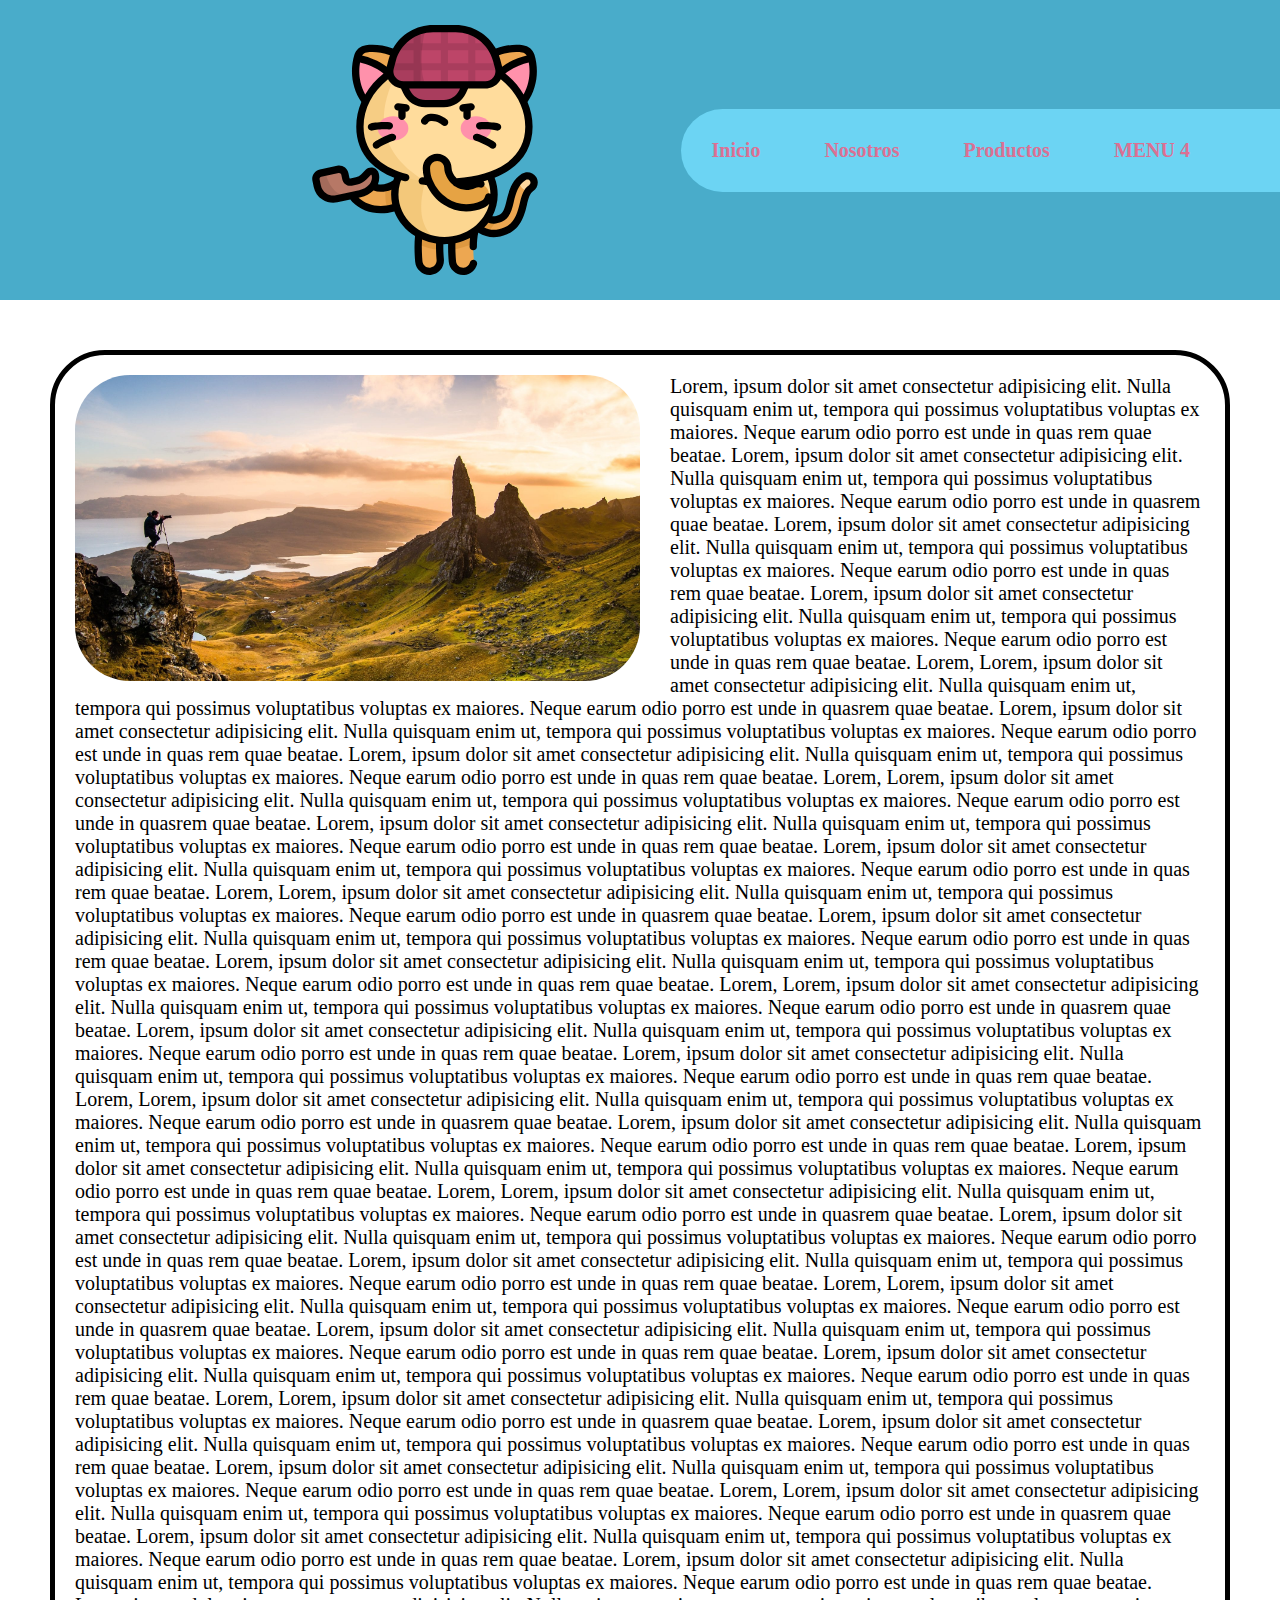
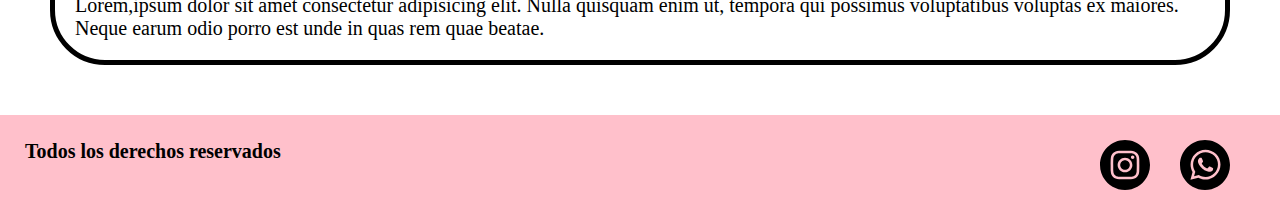
==== nosotros.html @ 0de6458e "ultimos cambios por hoy" ====
<!DOCTYPE html>
<html lang="en">
<head>
    <meta charset="UTF-8">
    <meta http-equiv="X-UA-Compatible" content="IE=edge">
    <meta name="viewport" content="width=device-width, initial-scale=1.0">
    <link rel="stylesheet" href="/css/style.css">
    <title>Nosotros</title>
</head>
<body>
    
<header>
    <img class="logo" src="[data-uri]" />
    <ul>
        <li><a href="index.html">Inicio</a></li>
        <li><a href="nosotros.html">Nosotros</a></li>
        <li><a href="productos.html">Productos</a></li>
        <li><a href="#">MENU 4</a></li>
    </ul>

</header>
<div class="menuBurger">
    <img class="menuBurger__img" src="[data-uri]" />
</div>


<div class="contNosotros">
    <img src="img/fotografo-paisajes.jpg" alt="">
    <p class="contNosotros__text" > Lorem, ipsum dolor sit amet consectetur adipisicing elit. Nulla quisquam enim ut, tempora qui possimus voluptatibus voluptas ex maiores. Neque earum odio porro est unde in quas rem quae beatae.
        Lorem, ipsum dolor sit amet consectetur adipisicing elit. Nulla quisquam enim ut, tempora qui possimus voluptatibus voluptas ex maiores. Neque earum odio porro est unde in quasrem quae beatae.
        Lorem, ipsum dolor sit amet consectetur adipisicing elit. Nulla quisquam enim ut, tempora qui possimus voluptatibus voluptas ex maiores. Neque earum odio porro est unde in quas rem quae beatae.
        Lorem, ipsum dolor sit amet consectetur adipisicing elit. Nulla quisquam enim ut, tempora qui possimus voluptatibus voluptas ex maiores. Neque earum odio porro est unde in quas rem quae beatae.
        Lorem, 
        Lorem, ipsum dolor sit amet consectetur adipisicing elit. Nulla quisquam enim ut, tempora qui possimus voluptatibus voluptas ex maiores. Neque earum odio porro est unde in quasrem quae beatae.
        Lorem, ipsum dolor sit amet consectetur adipisicing elit. Nulla quisquam enim ut, tempora qui possimus voluptatibus voluptas ex maiores. Neque earum odio porro est unde in quas rem quae beatae.
        Lorem, ipsum dolor sit amet consectetur adipisicing elit. Nulla quisquam enim ut, tempora qui possimus voluptatibus voluptas ex maiores. Neque earum odio porro est unde in quas rem quae beatae.
        Lorem,
        Lorem, ipsum dolor sit amet consectetur adipisicing elit. Nulla quisquam enim ut, tempora qui possimus voluptatibus voluptas ex maiores. Neque earum odio porro est unde in quasrem quae beatae.
        Lorem, ipsum dolor sit amet consectetur adipisicing elit. Nulla quisquam enim ut, tempora qui possimus voluptatibus voluptas ex maiores. Neque earum odio porro est unde in quas rem quae beatae.
        Lorem, ipsum dolor sit amet consectetur adipisicing elit. Nulla quisquam enim ut, tempora qui possimus voluptatibus voluptas ex maiores. Neque earum odio porro est unde in quas rem quae beatae.
        Lorem,
        Lorem, ipsum dolor sit amet consectetur adipisicing elit. Nulla quisquam enim ut, tempora qui possimus voluptatibus voluptas ex maiores. Neque earum odio porro est unde in quasrem quae beatae.
        Lorem, ipsum dolor sit amet consectetur adipisicing elit. Nulla quisquam enim ut, tempora qui possimus voluptatibus voluptas ex maiores. Neque earum odio porro est unde in quas rem quae beatae.
        Lorem, ipsum dolor sit amet consectetur adipisicing elit. Nulla quisquam enim ut, tempora qui possimus voluptatibus voluptas ex maiores. Neque earum odio porro est unde in quas rem quae beatae.
        Lorem,
        Lorem, ipsum dolor sit amet consectetur adipisicing elit. Nulla quisquam enim ut, tempora qui possimus voluptatibus voluptas ex maiores. Neque earum odio porro est unde in quasrem quae beatae.
        Lorem, ipsum dolor sit amet consectetur adipisicing elit. Nulla quisquam enim ut, tempora qui possimus voluptatibus voluptas ex maiores. Neque earum odio porro est unde in quas rem quae beatae.
        Lorem, ipsum dolor sit amet consectetur adipisicing elit. Nulla quisquam enim ut, tempora qui possimus voluptatibus voluptas ex maiores. Neque earum odio porro est unde in quas rem quae beatae.
        Lorem,
        Lorem, ipsum dolor sit amet consectetur adipisicing elit. Nulla quisquam enim ut, tempora qui possimus voluptatibus voluptas ex maiores. Neque earum odio porro est unde in quasrem quae beatae.
        Lorem, ipsum dolor sit amet consectetur adipisicing elit. Nulla quisquam enim ut, tempora qui possimus voluptatibus voluptas ex maiores. Neque earum odio porro est unde in quas rem quae beatae.
        Lorem, ipsum dolor sit amet consectetur adipisicing elit. Nulla quisquam enim ut, tempora qui possimus voluptatibus voluptas ex maiores. Neque earum odio porro est unde in quas rem quae beatae.
        Lorem,
        Lorem, ipsum dolor sit amet consectetur adipisicing elit. Nulla quisquam enim ut, tempora qui possimus voluptatibus voluptas ex maiores. Neque earum odio porro est unde in quasrem quae beatae.
        Lorem, ipsum dolor sit amet consectetur adipisicing elit. Nulla quisquam enim ut, tempora qui possimus voluptatibus voluptas ex maiores. Neque earum odio porro est unde in quas rem quae beatae.
        Lorem, ipsum dolor sit amet consectetur adipisicing elit. Nulla quisquam enim ut, tempora qui possimus voluptatibus voluptas ex maiores. Neque earum odio porro est unde in quas rem quae beatae.
        Lorem,
        Lorem, ipsum dolor sit amet consectetur adipisicing elit. Nulla quisquam enim ut, tempora qui possimus voluptatibus voluptas ex maiores. Neque earum odio porro est unde in quasrem quae beatae.
        Lorem, ipsum dolor sit amet consectetur adipisicing elit. Nulla quisquam enim ut, tempora qui possimus voluptatibus voluptas ex maiores. Neque earum odio porro est unde in quas rem quae beatae.
        Lorem, ipsum dolor sit amet consectetur adipisicing elit. Nulla quisquam enim ut, tempora qui possimus voluptatibus voluptas ex maiores. Neque earum odio porro est unde in quas rem quae beatae.
        Lorem,
        Lorem, ipsum dolor sit amet consectetur adipisicing elit. Nulla quisquam enim ut, tempora qui possimus voluptatibus voluptas ex maiores. Neque earum odio porro est unde in quasrem quae beatae.
        Lorem, ipsum dolor sit amet consectetur adipisicing elit. Nulla quisquam enim ut, tempora qui possimus voluptatibus voluptas ex maiores. Neque earum odio porro est unde in quas rem quae beatae.
        Lorem, ipsum dolor sit amet consectetur adipisicing elit. Nulla quisquam enim ut, tempora qui possimus voluptatibus voluptas ex maiores. Neque earum odio porro est unde in quas rem quae beatae.
        Lorem,
        Lorem, ipsum dolor sit amet consectetur adipisicing elit. Nulla quisquam enim ut, tempora qui possimus voluptatibus voluptas ex maiores. Neque earum odio porro est unde in quasrem quae beatae.
        Lorem, ipsum dolor sit amet consectetur adipisicing elit. Nulla quisquam enim ut, tempora qui possimus voluptatibus voluptas ex maiores. Neque earum odio porro est unde in quas rem quae beatae.
        Lorem, ipsum dolor sit amet consectetur adipisicing elit. Nulla quisquam enim ut, tempora qui possimus voluptatibus voluptas ex maiores. Neque earum odio porro est unde in quas rem quae beatae.
        Lorem,ipsum dolor sit amet consectetur adipisicing elit. Nulla quisquam enim ut, tempora qui possimus voluptatibus voluptas ex maiores. Neque earum odio porro est unde in quas rem quae beatae.                   
        </p>
</div>










<footer class="foot">
    <div class="foot__contenido">
        <p>Todos los derechos reservados</p>
        <div class="foot__img">
           <a href="https://www.instagram.com/wondersweets.cl/?hl=es-la" target="_blank"><img class="instagram" src="[data-uri]" /></a>
            <a href="https://api.whatsapp.com/message/ILTKIB66FVELN1" target="_blank"><img class="whatsapp" src="[data-uri]" /></a>
        </div>
    </div>
</footer>


</body>
</html>
---- css/style.css ----
* {
  margin: 0;
  padding: 0;
}
/*----------------------------------------------------*/
/*                                                    */
/*                PAGINA PRINCIPAL                    */
/*                                                    */
/*----------------------------------------------------*/

/*--------------HEADER--------------*/
header {
  height: 300px;
  background-color: rgb(73, 172, 202);
  display: flex;
  flex-direction: row;
  justify-content: space-between;
  align-items: center;
}

.menuBurger {
  display: none;
}

.logo {
  height: 250px;
  width: 250px;
  margin-left: 300px;
}

ul {
  background-color: rgb(108, 212, 243);
  padding: 30px;
  border-top-left-radius: 50px;
  border-bottom-left-radius: 50px;
  text-align: center;
}

li {
  font-size: 20px;
  font-weight: bolder;
  text-decoration: none;
  display: inline;
  margin-right: 60px;
}

a {
  text-decoration: none;
  color: palevioletred;
}

/*--------------BANNER--------------*/
.banner {
  margin: 30px 0;
  display: flex;
  align-items: center;
  justify-content: center;
}

.banner__contenido {
  width: 80%;
  height: 77vh;
  background-color: pink;
  text-align: center;
}

.img_contenidor {
  margin-top: 30px;
  width: 80%;
}

/*--------------CONTENIDO EXTRA--------------*/
.otrainfo {
  display: flex;
  justify-content: space-evenly;
}

.info1 {
  width: 30%;
  border: 1px solid black;
  text-align: center;
}
.info1__img {
  margin-top: 25px;
  width: 200px;
  height: 200px;
  border-radius: 250px;
  border: 10px solid rgb(108, 212, 243);
}
.info1__text {
  margin: 25px 40px 20px 40px;
  text-align: center;
  font-size: 20px;
}

.info2 {
  width: 30%;
  border: 1px solid black;
  text-align: center;
}
.info2__img {
  margin-top: 25px;
  width: 200px;
  height: 200px;
  border-radius: 250px;
  border: 10px solid pink;
}
.info2__text {
  margin: 25px 40px 20px 40px;
  text-align: center;
  font-size: 20px;
}

.info3 {
  width: 30%;
  border: 1px solid black;
  text-align: center;
}
.info3__img {
  margin-top: 25px;
  width: 200px;
  height: 200px;
  border-radius: 250px;
  border: 10px solid rgb(108, 212, 243);
}
.info3__text {
  margin: 25px 40px 20px 40px;
  text-align: center;
  font-size: 20px;
}

/*--------------FOOTER--------------*/

.foot__contenido {
  background-color: pink;
  font-size: 20px;
  font-weight: bolder;
  display: flex;
  justify-content: space-between;
  padding: 25px 25px 0 25px;
}

.whatsapp,
.instagram {
  height: 50px;
  width: 50px;
  margin: 0 25px 15px 0;
}

/*----------------------------------------------------*/
/*                                                    */
/*                PAGINA NOSOTROS                     */
/*                                                    */
/*----------------------------------------------------*/
.contNosotros {
  margin: 50px;
  font-size: 20px;
  border: 5px solid black;
  padding: 20px;
  border-radius: 55px;
}

.contNosotros img {
  width: 50%;
  border-radius: 55px;
  float: left;
  margin: 0 30px 15px 0;
}
/*----------------------------------------------------*/
/*                                                    */
/*                   MEDIA QUERY                      */
/*                                                    */
/*----------------------------------------------------*/

@media only screen and (max-width: 1000px) {
  /*----------------------------------------------------*/
  /*                   PAGINA PRINCIPAL                 */
  /*----------------------------------------------------*/

  /*--------------HEADER--------------*/
  header {
    height: 150px;
    display: flex;
    justify-content: center;
  }

  .logo {
    width: 100px;
    height: 100px;
    margin: 0 50px;
  }

  ul {
    display: none;
  }

  .menuBurger {
    display: flex;
    justify-content: flex-end;
    background-color: pink;
    width: 100%;
    height: 50px;
  }

  .menuBurger img {
    margin: 10px 15px;
  }

  /*--------------BANNER--------------*/
  .banner {
    margin-top: 20px;
    height: 25vh;
  }

  .banner__contenido {
    width: 90%;
    height: 100%;
  }

  .img_contenidor {
    margin-top: 10px;
    width: 90%;
    height: 90%;
    object-fit: cover;
  }

  /*--------------CONTENIDO EXTRA--------------*/
  .otrainfo {
    flex-direction: column;
    justify-content: center;
    align-items: center;
  }

  .info1 {
    width: 90%;
    margin-top: 30px;
    height: 500px;
    overflow: scroll;
  }
  .info1__img {
    width: 120px;
    height: 120px;
  }
  .info1__text {
    font-size: 25px;
  }

  .info2 {
    width: 90%;
    margin-top: 30px;
    height: 500px;
    overflow: scroll;
  }
  .info2__img {
    width: 120px;
    height: 120px;
  }
  .info2__text {
    font-size: 25px;
  }

  .info3 {
    width: 90%;
    margin-top: 30px;
    height: 500px;
    overflow: scroll;
  }
  .info3__img {
    width: 120px;
    height: 120px;
  }
  .info3__text {
    font-size: 25px;
  }

  /*--------------FOOTER--------------*/
  .foot__contenido {
    flex-direction: column;
    align-items: center;
  }

  .foot__img {
    margin: 10px 0;
    display: flex;
    justify-content: center;
  }
  .whatsapp,
  .instagram {
    margin-right: 15px;
  }
  /*----------------------------------------------------*/
  /*                   PAGINA NOSOTROS                  */
  /*----------------------------------------------------*/
  .contNosotros {
    margin: 10px;
    display: flex;
    flex-direction: column;
    align-items: center;
    padding: 0;
    border-radius: 30px;
    height: 600px;
    overflow: scroll;
  }

  .contNosotros img {
    width: 90%;
    margin: 15px 0;
    border-radius: 30px;
  }

  .contNosotros p {
    margin: 0 10px;
  }
}

@media only screen and (min-width: 600px) and (max-width: 1000px) {
  /*--------------BANNER--------------*/
  .banner {
    margin-top: 20px;
    height: 25vh;
  }

  .banner__contenido {
    width: 90%;
    height: 100%;
  }

  .img_contenidor {
    margin-top: 10px;
    width: 90%;
    height: 90%;
    object-fit: cover;
  }

  /*--------------CONTENIDO EXTRA--------------*/
  .info1__img {
    width: 200px;
    height: 200px;
  }
  .info2__img {
    width: 200px;
    height: 200px;
  }
  .info3__img {
    width: 200px;
    height: 200px;
  }

  .contNosotros {
    height: 800px;
    overflow: scroll;
    margin-bottom: 380px;
  }
}
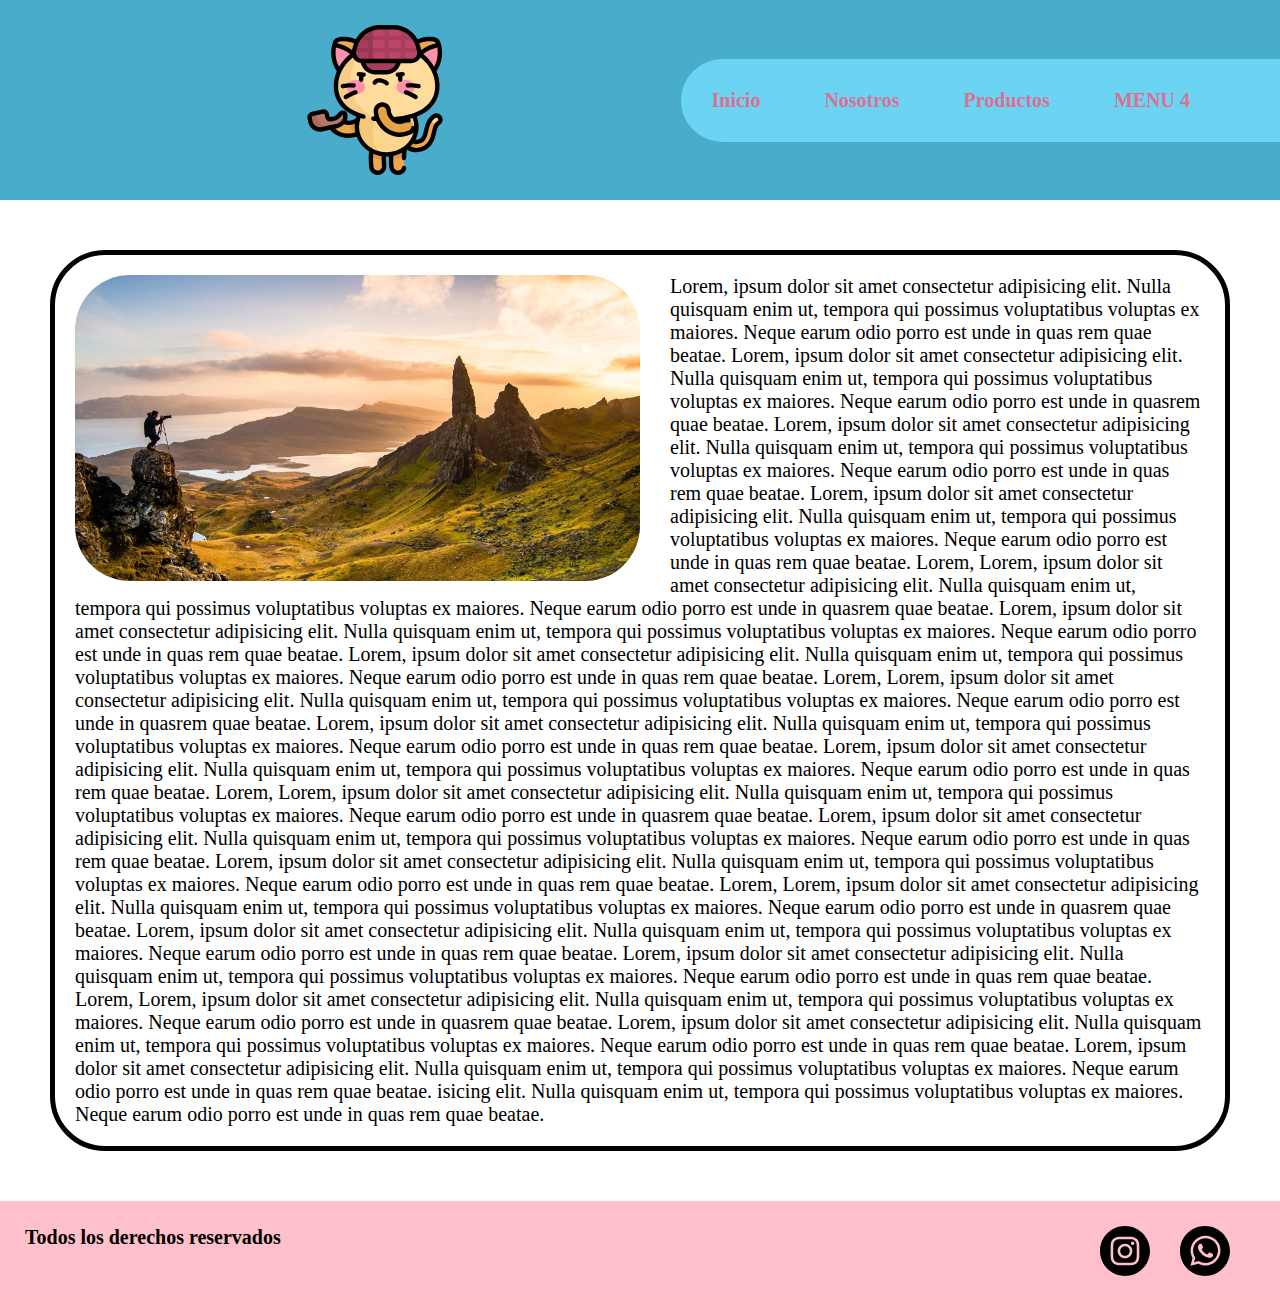
==== commit 873420e8: "..." ====
--- a/nosotros.html
+++ b/nosotros.html
@@ -4,10 +4,10 @@
     <meta charset="UTF-8">
     <meta http-equiv="X-UA-Compatible" content="IE=edge">
     <meta name="viewport" content="width=device-width, initial-scale=1.0">
-    <link rel="stylesheet" href="/css/style.css">
+    <link rel="stylesheet" href="css/style.css">
     <title>Nosotros</title>
 </head>
-<body>
+<body class="US">
     
 <header>
     <img class="logo" src="[data-uri]" />
@@ -24,59 +24,37 @@
 </div>
 
 
-<div class="contNosotros">
-    <img src="img/fotografo-paisajes.jpg" alt="">
-    <p class="contNosotros__text" > Lorem, ipsum dolor sit amet consectetur adipisicing elit. Nulla quisquam enim ut, tempora qui possimus voluptatibus voluptas ex maiores. Neque earum odio porro est unde in quas rem quae beatae.
-        Lorem, ipsum dolor sit amet consectetur adipisicing elit. Nulla quisquam enim ut, tempora qui possimus voluptatibus voluptas ex maiores. Neque earum odio porro est unde in quasrem quae beatae.
-        Lorem, ipsum dolor sit amet consectetur adipisicing elit. Nulla quisquam enim ut, tempora qui possimus voluptatibus voluptas ex maiores. Neque earum odio porro est unde in quas rem quae beatae.
-        Lorem, ipsum dolor sit amet consectetur adipisicing elit. Nulla quisquam enim ut, tempora qui possimus voluptatibus voluptas ex maiores. Neque earum odio porro est unde in quas rem quae beatae.
-        Lorem, 
-        Lorem, ipsum dolor sit amet consectetur adipisicing elit. Nulla quisquam enim ut, tempora qui possimus voluptatibus voluptas ex maiores. Neque earum odio porro est unde in quasrem quae beatae.
-        Lorem, ipsum dolor sit amet consectetur adipisicing elit. Nulla quisquam enim ut, tempora qui possimus voluptatibus voluptas ex maiores. Neque earum odio porro est unde in quas rem quae beatae.
-        Lorem, ipsum dolor sit amet consectetur adipisicing elit. Nulla quisquam enim ut, tempora qui possimus voluptatibus voluptas ex maiores. Neque earum odio porro est unde in quas rem quae beatae.
-        Lorem,
-        Lorem, ipsum dolor sit amet consectetur adipisicing elit. Nulla quisquam enim ut, tempora qui possimus voluptatibus voluptas ex maiores. Neque earum odio porro est unde in quasrem quae beatae.
-        Lorem, ipsum dolor sit amet consectetur adipisicing elit. Nulla quisquam enim ut, tempora qui possimus voluptatibus voluptas ex maiores. Neque earum odio porro est unde in quas rem quae beatae.
-        Lorem, ipsum dolor sit amet consectetur adipisicing elit. Nulla quisquam enim ut, tempora qui possimus voluptatibus voluptas ex maiores. Neque earum odio porro est unde in quas rem quae beatae.
-        Lorem,
-        Lorem, ipsum dolor sit amet consectetur adipisicing elit. Nulla quisquam enim ut, tempora qui possimus voluptatibus voluptas ex maiores. Neque earum odio porro est unde in quasrem quae beatae.
-        Lorem, ipsum dolor sit amet consectetur adipisicing elit. Nulla quisquam enim ut, tempora qui possimus voluptatibus voluptas ex maiores. Neque earum odio porro est unde in quas rem quae beatae.
-        Lorem, ipsum dolor sit amet consectetur adipisicing elit. Nulla quisquam enim ut, tempora qui possimus voluptatibus voluptas ex maiores. Neque earum odio porro est unde in quas rem quae beatae.
-        Lorem,
-        Lorem, ipsum dolor sit amet consectetur adipisicing elit. Nulla quisquam enim ut, tempora qui possimus voluptatibus voluptas ex maiores. Neque earum odio porro est unde in quasrem quae beatae.
-        Lorem, ipsum dolor sit amet consectetur adipisicing elit. Nulla quisquam enim ut, tempora qui possimus voluptatibus voluptas ex maiores. Neque earum odio porro est unde in quas rem quae beatae.
-        Lorem, ipsum dolor sit amet consectetur adipisicing elit. Nulla quisquam enim ut, tempora qui possimus voluptatibus voluptas ex maiores. Neque earum odio porro est unde in quas rem quae beatae.
-        Lorem,
-        Lorem, ipsum dolor sit amet consectetur adipisicing elit. Nulla quisquam enim ut, tempora qui possimus voluptatibus voluptas ex maiores. Neque earum odio porro est unde in quasrem quae beatae.
-        Lorem, ipsum dolor sit amet consectetur adipisicing elit. Nulla quisquam enim ut, tempora qui possimus voluptatibus voluptas ex maiores. Neque earum odio porro est unde in quas rem quae beatae.
-        Lorem, ipsum dolor sit amet consectetur adipisicing elit. Nulla quisquam enim ut, tempora qui possimus voluptatibus voluptas ex maiores. Neque earum odio porro est unde in quas rem quae beatae.
-        Lorem,
-        Lorem, ipsum dolor sit amet consectetur adipisicing elit. Nulla quisquam enim ut, tempora qui possimus voluptatibus voluptas ex maiores. Neque earum odio porro est unde in quasrem quae beatae.
-        Lorem, ipsum dolor sit amet consectetur adipisicing elit. Nulla quisquam enim ut, tempora qui possimus voluptatibus voluptas ex maiores. Neque earum odio porro est unde in quas rem quae beatae.
-        Lorem, ipsum dolor sit amet consectetur adipisicing elit. Nulla quisquam enim ut, tempora qui possimus voluptatibus voluptas ex maiores. Neque earum odio porro est unde in quas rem quae beatae.
-        Lorem,
-        Lorem, ipsum dolor sit amet consectetur adipisicing elit. Nulla quisquam enim ut, tempora qui possimus voluptatibus voluptas ex maiores. Neque earum odio porro est unde in quasrem quae beatae.
-        Lorem, ipsum dolor sit amet consectetur adipisicing elit. Nulla quisquam enim ut, tempora qui possimus voluptatibus voluptas ex maiores. Neque earum odio porro est unde in quas rem quae beatae.
-        Lorem, ipsum dolor sit amet consectetur adipisicing elit. Nulla quisquam enim ut, tempora qui possimus voluptatibus voluptas ex maiores. Neque earum odio porro est unde in quas rem quae beatae.
-        Lorem,
-        Lorem, ipsum dolor sit amet consectetur adipisicing elit. Nulla quisquam enim ut, tempora qui possimus voluptatibus voluptas ex maiores. Neque earum odio porro est unde in quasrem quae beatae.
-        Lorem, ipsum dolor sit amet consectetur adipisicing elit. Nulla quisquam enim ut, tempora qui possimus voluptatibus voluptas ex maiores. Neque earum odio porro est unde in quas rem quae beatae.
-        Lorem, ipsum dolor sit amet consectetur adipisicing elit. Nulla quisquam enim ut, tempora qui possimus voluptatibus voluptas ex maiores. Neque earum odio porro est unde in quas rem quae beatae.
-        Lorem,
-        Lorem, ipsum dolor sit amet consectetur adipisicing elit. Nulla quisquam enim ut, tempora qui possimus voluptatibus voluptas ex maiores. Neque earum odio porro est unde in quasrem quae beatae.
-        Lorem, ipsum dolor sit amet consectetur adipisicing elit. Nulla quisquam enim ut, tempora qui possimus voluptatibus voluptas ex maiores. Neque earum odio porro est unde in quas rem quae beatae.
-        Lorem, ipsum dolor sit amet consectetur adipisicing elit. Nulla quisquam enim ut, tempora qui possimus voluptatibus voluptas ex maiores. Neque earum odio porro est unde in quas rem quae beatae.
-        Lorem,ipsum dolor sit amet consectetur adipisicing elit. Nulla quisquam enim ut, tempora qui possimus voluptatibus voluptas ex maiores. Neque earum odio porro est unde in quas rem quae beatae.                   
-        </p>
+<div class="contaconta">
+    <div class="contNosotros">
+        <img src="img/fotografo-paisajes.jpg" alt="">
+        <p class="contNosotros__text" > Lorem, ipsum dolor sit amet consectetur adipisicing elit. Nulla quisquam enim ut, tempora qui possimus voluptatibus voluptas ex maiores. Neque earum odio porro est unde in quas rem quae beatae.
+            Lorem, ipsum dolor sit amet consectetur adipisicing elit. Nulla quisquam enim ut, tempora qui possimus voluptatibus voluptas ex maiores. Neque earum odio porro est unde in quasrem quae beatae.
+            Lorem, ipsum dolor sit amet consectetur adipisicing elit. Nulla quisquam enim ut, tempora qui possimus voluptatibus voluptas ex maiores. Neque earum odio porro est unde in quas rem quae beatae.
+            Lorem, ipsum dolor sit amet consectetur adipisicing elit. Nulla quisquam enim ut, tempora qui possimus voluptatibus voluptas ex maiores. Neque earum odio porro est unde in quas rem quae beatae.
+            Lorem,
+            Lorem, ipsum dolor sit amet consectetur adipisicing elit. Nulla quisquam enim ut, tempora qui possimus voluptatibus voluptas ex maiores. Neque earum odio porro est unde in quasrem quae beatae.
+            Lorem, ipsum dolor sit amet consectetur adipisicing elit. Nulla quisquam enim ut, tempora qui possimus voluptatibus voluptas ex maiores. Neque earum odio porro est unde in quas rem quae beatae.
+            Lorem, ipsum dolor sit amet consectetur adipisicing elit. Nulla quisquam enim ut, tempora qui possimus voluptatibus voluptas ex maiores. Neque earum odio porro est unde in quas rem quae beatae.
+            Lorem,
+            Lorem, ipsum dolor sit amet consectetur adipisicing elit. Nulla quisquam enim ut, tempora qui possimus voluptatibus voluptas ex maiores. Neque earum odio porro est unde in quasrem quae beatae.
+            Lorem, ipsum dolor sit amet consectetur adipisicing elit. Nulla quisquam enim ut, tempora qui possimus voluptatibus voluptas ex maiores. Neque earum odio porro est unde in quas rem quae beatae.
+            Lorem, ipsum dolor sit amet consectetur adipisicing elit. Nulla quisquam enim ut, tempora qui possimus voluptatibus voluptas ex maiores. Neque earum odio porro est unde in quas rem quae beatae.
+            Lorem,
+            Lorem, ipsum dolor sit amet consectetur adipisicing elit. Nulla quisquam enim ut, tempora qui possimus voluptatibus voluptas ex maiores. Neque earum odio porro est unde in quasrem quae beatae.
+            Lorem, ipsum dolor sit amet consectetur adipisicing elit. Nulla quisquam enim ut, tempora qui possimus voluptatibus voluptas ex maiores. Neque earum odio porro est unde in quas rem quae beatae.
+            Lorem, ipsum dolor sit amet consectetur adipisicing elit. Nulla quisquam enim ut, tempora qui possimus voluptatibus voluptas ex maiores. Neque earum odio porro est unde in quas rem quae beatae.
+            Lorem,
+            Lorem, ipsum dolor sit amet consectetur adipisicing elit. Nulla quisquam enim ut, tempora qui possimus voluptatibus voluptas ex maiores. Neque earum odio porro est unde in quasrem quae beatae.
+            Lorem, ipsum dolor sit amet consectetur adipisicing elit. Nulla quisquam enim ut, tempora qui possimus voluptatibus voluptas ex maiores. Neque earum odio porro est unde in quas rem quae beatae.
+            Lorem, ipsum dolor sit amet consectetur adipisicing elit. Nulla quisquam enim ut, tempora qui possimus voluptatibus voluptas ex maiores. Neque earum odio porro est unde in quas rem quae beatae.
+            Lorem,
+            Lorem, ipsum dolor sit amet consectetur adipisicing elit. Nulla quisquam enim ut, tempora qui possimus voluptatibus voluptas ex maiores. Neque earum odio porro est unde in quasrem quae beatae.
+            Lorem, ipsum dolor sit amet consectetur adipisicing elit. Nulla quisquam enim ut, tempora qui possimus voluptatibus voluptas ex maiores. Neque earum odio porro est unde in quas rem quae beatae.
+            Lorem, ipsum dolor sit amet consectetur adipisicing elit. Nulla quisquam enim ut, tempora qui possimus voluptatibus voluptas ex maiores. Neque earum odio porro est unde in quas rem quae beatae.
+          isicing elit. Nulla quisquam enim ut, tempora qui possimus voluptatibus voluptas ex maiores. Neque earum odio porro est unde in quas rem quae beatae.
+            </p>
+    </div>
 </div>
-
-
-
-
-
-
-
-
 
 
 <footer class="foot">
--- a/css/style.css
+++ b/css/style.css
@@ -10,7 +10,7 @@
 
 /*--------------HEADER--------------*/
 header {
-  height: 300px;
+  height: 200px;
   background-color: rgb(73, 172, 202);
   display: flex;
   flex-direction: row;
@@ -23,8 +23,8 @@
 }
 
 .logo {
-  height: 250px;
-  width: 250px;
+  height: 150px;
+  width: 150px;
   margin-left: 300px;
 }
 
@@ -166,9 +166,91 @@
   float: left;
   margin: 0 30px 15px 0;
 }
-/*----------------------------------------------------*/
-/*                                                    */
-/*                   MEDIA QUERY                      */
+
+/*----------------------------------------------------*/
+/*                                                    */
+/*                PAGINA PRODUCTOS                    */
+/*                                                    */
+/*----------------------------------------------------*/
+.contenedor {
+  display: flex;
+  justify-content: space-evenly;
+}
+
+.contenedor2 {
+  display: flex;
+  justify-content: center;
+}
+
+.cat {
+  margin: 100px 50px 0 50px;
+  width: 200px;
+  height: 200px;
+}
+
+.conte__produ2 {
+  width: 16%;
+  height: 400px;
+  border: 2px solid black;
+  margin: 20px;
+  border-radius: 20px;
+  padding: 10px 10px 0 10px;
+  text-align: center;
+  background-color: thistle;
+}
+
+.conte2_img {
+  width: 100px;
+  height: 100px;
+  border: 6px solid white;
+  border-radius: 50px;
+  margin-left: 10px;
+}
+
+.partup {
+  display: flex;
+  justify-content: space-evenly;
+}
+
+select {
+  border-radius: 10px;
+  background-color: turquoise;
+  height: 25px;
+  width: 85px;
+  margin-top: 5px;
+}
+fieldset {
+  border: none;
+}
+.cuadro1,
+.cuadro2,
+.cuadro3 {
+  width: 100px;
+  height: 80px;
+}
+
+.card2,
+.ingredientes2 {
+  border: none;
+  background-color: lightseagreen;
+  width: 110px;
+  height: 50px;
+  color: white;
+  font-size: 20px;
+  font-weight: bolder;
+  box-shadow: 5px 5px rgba(128, 128, 128, 0.411);
+}
+
+.card2:hover {
+  background-color: rgb(170, 149, 170);
+}
+.ingredientes2:hover {
+  background-color: rgb(170, 149, 170);
+}
+
+/*----------------------------------------------------*/
+/*                                                    */
+/*              MEDIA QUERY PRINCIPAL                 */
 /*                                                    */
 /*----------------------------------------------------*/
 
@@ -188,10 +270,6 @@
     width: 100px;
     height: 100px;
     margin: 0 50px;
-  }
-
-  ul {
-    display: none;
   }
 
   .menuBurger {
@@ -288,33 +366,67 @@
   .instagram {
     margin-right: 15px;
   }
-  /*----------------------------------------------------*/
-  /*                   PAGINA NOSOTROS                  */
-  /*----------------------------------------------------*/
+
+  /*-----------------PAGINA NOSOTROS---------------------*/
+
   .contNosotros {
-    margin: 10px;
-    display: flex;
+    height: 800px;
+    overflow: scroll;
+    margin-bottom: 380px;
+  }
+  .contNosotros img {
+    width: 100%;
+    border-radius: 30px;
+    float: left;
+    margin: 0 30px 15px 0;
+  }
+
+  .contNosotros__text {
+    height: 600px;
+  }
+
+  /*-----------------PAGINA PRODUCTOS---------------------*/
+  .contenedor {
     flex-direction: column;
-    align-items: center;
-    padding: 0;
-    border-radius: 30px;
-    height: 600px;
-    overflow: scroll;
-  }
-
-  .contNosotros img {
-    width: 90%;
-    margin: 15px 0;
-    border-radius: 30px;
-  }
-
-  .contNosotros p {
-    margin: 0 10px;
-  }
-}
-
+  }
+
+  .conte__produ2 {
+    width: 80%;
+    height: 400px;
+  }
+  .card2,
+  .ingredientes2 {
+    width: 90px;
+    height: 40px;
+    font-size: 15px;
+    border-radius: 10px;
+  }
+  .contenedor2 {
+    flex-direction: column;
+  }
+
+  .cat {
+    display: none;
+  }
+}
+
+/*----------------------------------------------------*/
+/*                                                    */
+/*                   MEDIA QUERY  2.0                 */
+/*                                                    */
+/*----------------------------------------------------*/
 @media only screen and (min-width: 600px) and (max-width: 1000px) {
   /*--------------BANNER--------------*/
+  .header {
+    width: 100%;
+  }
+  li {
+    margin-right: 35px;
+  }
+
+  .menuBurger img {
+    margin: 0 50px;
+  }
   .banner {
     margin-top: 20px;
     height: 25vh;
@@ -346,9 +458,10 @@
     height: 200px;
   }
 
-  .contNosotros {
-    height: 800px;
-    overflow: scroll;
-    margin-bottom: 380px;
-  }
-}
+  .contenedor2 {
+    justify-content: center;
+    align-items: center;
+    margin-left: 20px;
+    width: 90%;
+  }
+}
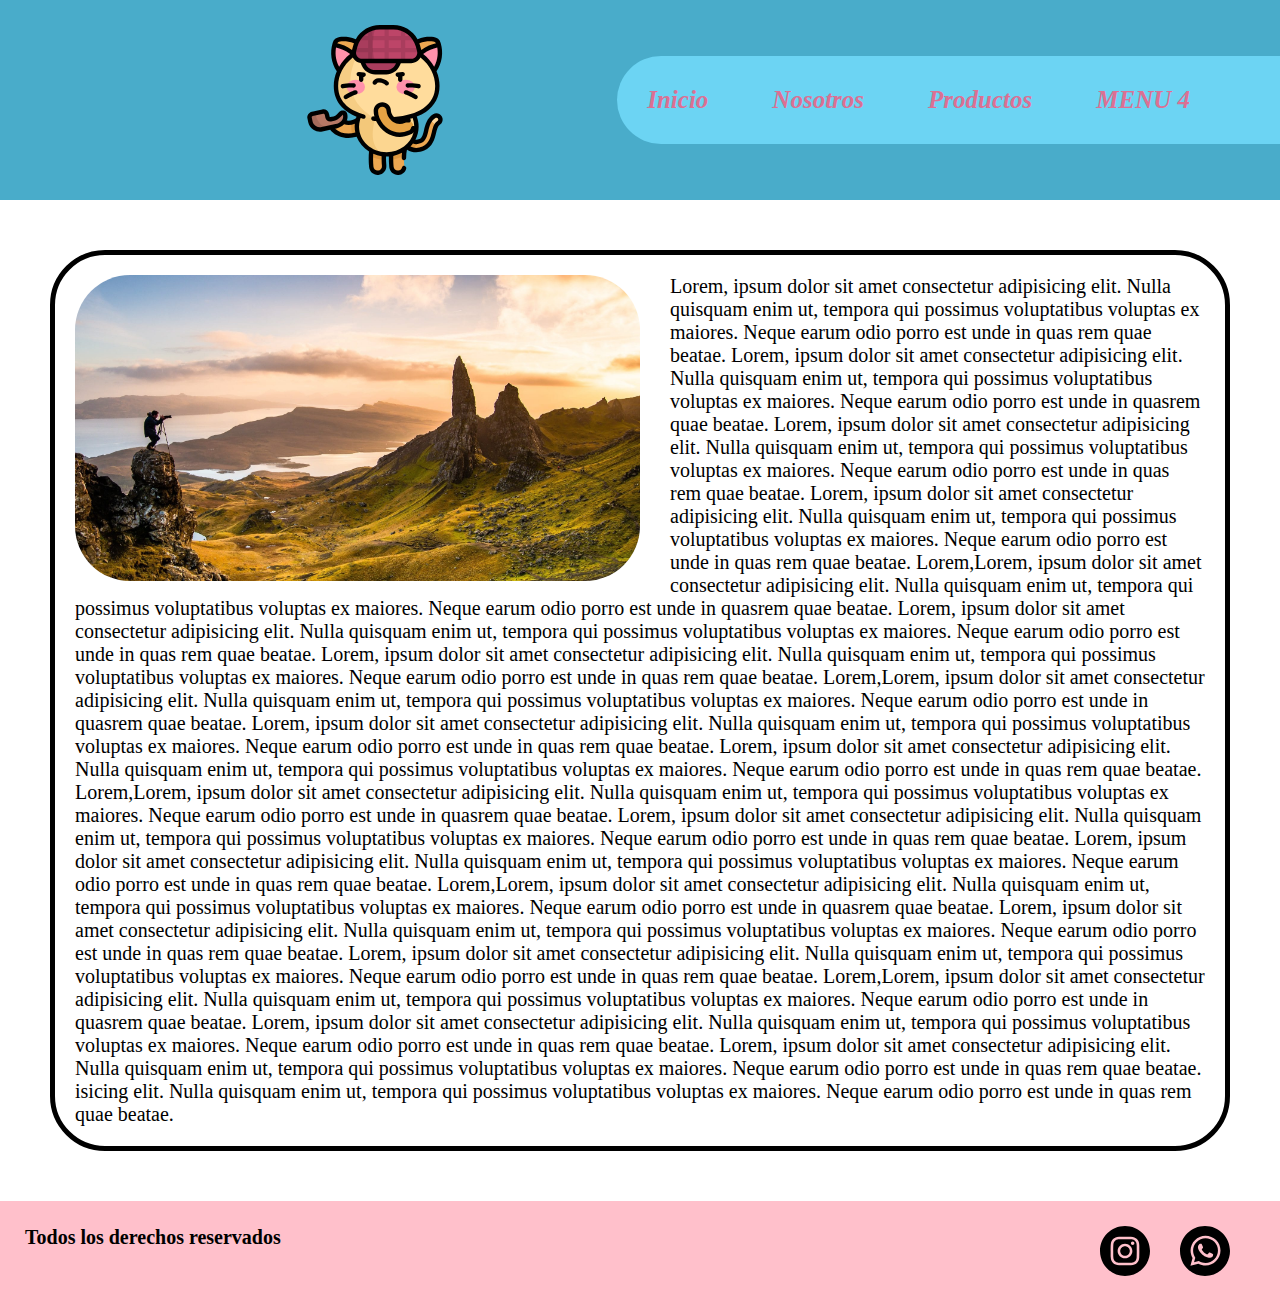
==== commit 807d30fa: "final del dia" ====
--- a/nosotros.html
+++ b/nosotros.html
@@ -31,24 +31,19 @@
             Lorem, ipsum dolor sit amet consectetur adipisicing elit. Nulla quisquam enim ut, tempora qui possimus voluptatibus voluptas ex maiores. Neque earum odio porro est unde in quasrem quae beatae.
             Lorem, ipsum dolor sit amet consectetur adipisicing elit. Nulla quisquam enim ut, tempora qui possimus voluptatibus voluptas ex maiores. Neque earum odio porro est unde in quas rem quae beatae.
             Lorem, ipsum dolor sit amet consectetur adipisicing elit. Nulla quisquam enim ut, tempora qui possimus voluptatibus voluptas ex maiores. Neque earum odio porro est unde in quas rem quae beatae.
-            Lorem,
-            Lorem, ipsum dolor sit amet consectetur adipisicing elit. Nulla quisquam enim ut, tempora qui possimus voluptatibus voluptas ex maiores. Neque earum odio porro est unde in quasrem quae beatae.
+            Lorem,Lorem, ipsum dolor sit amet consectetur adipisicing elit. Nulla quisquam enim ut, tempora qui possimus voluptatibus voluptas ex maiores. Neque earum odio porro est unde in quasrem quae beatae.
             Lorem, ipsum dolor sit amet consectetur adipisicing elit. Nulla quisquam enim ut, tempora qui possimus voluptatibus voluptas ex maiores. Neque earum odio porro est unde in quas rem quae beatae.
             Lorem, ipsum dolor sit amet consectetur adipisicing elit. Nulla quisquam enim ut, tempora qui possimus voluptatibus voluptas ex maiores. Neque earum odio porro est unde in quas rem quae beatae.
-            Lorem,
-            Lorem, ipsum dolor sit amet consectetur adipisicing elit. Nulla quisquam enim ut, tempora qui possimus voluptatibus voluptas ex maiores. Neque earum odio porro est unde in quasrem quae beatae.
+            Lorem,Lorem, ipsum dolor sit amet consectetur adipisicing elit. Nulla quisquam enim ut, tempora qui possimus voluptatibus voluptas ex maiores. Neque earum odio porro est unde in quasrem quae beatae.
             Lorem, ipsum dolor sit amet consectetur adipisicing elit. Nulla quisquam enim ut, tempora qui possimus voluptatibus voluptas ex maiores. Neque earum odio porro est unde in quas rem quae beatae.
             Lorem, ipsum dolor sit amet consectetur adipisicing elit. Nulla quisquam enim ut, tempora qui possimus voluptatibus voluptas ex maiores. Neque earum odio porro est unde in quas rem quae beatae.
-            Lorem,
-            Lorem, ipsum dolor sit amet consectetur adipisicing elit. Nulla quisquam enim ut, tempora qui possimus voluptatibus voluptas ex maiores. Neque earum odio porro est unde in quasrem quae beatae.
+            Lorem,Lorem, ipsum dolor sit amet consectetur adipisicing elit. Nulla quisquam enim ut, tempora qui possimus voluptatibus voluptas ex maiores. Neque earum odio porro est unde in quasrem quae beatae.
             Lorem, ipsum dolor sit amet consectetur adipisicing elit. Nulla quisquam enim ut, tempora qui possimus voluptatibus voluptas ex maiores. Neque earum odio porro est unde in quas rem quae beatae.
             Lorem, ipsum dolor sit amet consectetur adipisicing elit. Nulla quisquam enim ut, tempora qui possimus voluptatibus voluptas ex maiores. Neque earum odio porro est unde in quas rem quae beatae.
-            Lorem,
-            Lorem, ipsum dolor sit amet consectetur adipisicing elit. Nulla quisquam enim ut, tempora qui possimus voluptatibus voluptas ex maiores. Neque earum odio porro est unde in quasrem quae beatae.
+            Lorem,Lorem, ipsum dolor sit amet consectetur adipisicing elit. Nulla quisquam enim ut, tempora qui possimus voluptatibus voluptas ex maiores. Neque earum odio porro est unde in quasrem quae beatae.
             Lorem, ipsum dolor sit amet consectetur adipisicing elit. Nulla quisquam enim ut, tempora qui possimus voluptatibus voluptas ex maiores. Neque earum odio porro est unde in quas rem quae beatae.
             Lorem, ipsum dolor sit amet consectetur adipisicing elit. Nulla quisquam enim ut, tempora qui possimus voluptatibus voluptas ex maiores. Neque earum odio porro est unde in quas rem quae beatae.
-            Lorem,
-            Lorem, ipsum dolor sit amet consectetur adipisicing elit. Nulla quisquam enim ut, tempora qui possimus voluptatibus voluptas ex maiores. Neque earum odio porro est unde in quasrem quae beatae.
+            Lorem,Lorem, ipsum dolor sit amet consectetur adipisicing elit. Nulla quisquam enim ut, tempora qui possimus voluptatibus voluptas ex maiores. Neque earum odio porro est unde in quasrem quae beatae.
             Lorem, ipsum dolor sit amet consectetur adipisicing elit. Nulla quisquam enim ut, tempora qui possimus voluptatibus voluptas ex maiores. Neque earum odio porro est unde in quas rem quae beatae.
             Lorem, ipsum dolor sit amet consectetur adipisicing elit. Nulla quisquam enim ut, tempora qui possimus voluptatibus voluptas ex maiores. Neque earum odio porro est unde in quas rem quae beatae.
           isicing elit. Nulla quisquam enim ut, tempora qui possimus voluptatibus voluptas ex maiores. Neque earum odio porro est unde in quas rem quae beatae.
--- a/css/style.css
+++ b/css/style.css
@@ -37,11 +37,13 @@
 }
 
 li {
-  font-size: 20px;
-  font-weight: bolder;
+  font-size: 25px;
+  font-weight: bold;
+  font-style: italic;
   text-decoration: none;
   display: inline;
   margin-right: 60px;
+  color: palevioletred;
 }
 
 a {
@@ -172,31 +174,31 @@
 /*                PAGINA PRODUCTOS                    */
 /*                                                    */
 /*----------------------------------------------------*/
-.contenedor {
+.conteDAD {
+  background-color: aquamarine;
+  width: 90%;
+  height: 950px;
+  margin: 30px auto;
   display: flex;
-  justify-content: space-evenly;
-}
-
-.contenedor2 {
-  display: flex;
-  justify-content: center;
-}
-
-.cat {
-  margin: 100px 50px 0 50px;
-  width: 200px;
-  height: 200px;
+}
+
+.contedere {
+  width: 80%;
+}
+.conteizq {
+  width: 90%;
 }
 
 .conte__produ2 {
-  width: 16%;
-  height: 400px;
+  width: 80%;
+  height: 250px;
   border: 2px solid black;
-  margin: 20px;
   border-radius: 20px;
   padding: 10px 10px 0 10px;
   text-align: center;
   background-color: thistle;
+
+  margin: 30px;
 }
 
 .conte2_img {
@@ -207,47 +209,34 @@
   margin-left: 10px;
 }
 
-.partup {
-  display: flex;
-  justify-content: space-evenly;
-}
-
-select {
-  border-radius: 10px;
-  background-color: turquoise;
-  height: 25px;
-  width: 85px;
-  margin-top: 5px;
-}
-fieldset {
-  border: none;
-}
-.cuadro1,
-.cuadro2,
-.cuadro3 {
-  width: 100px;
-  height: 80px;
-}
-
-.card2,
-.ingredientes2 {
+h2 {
+  color: aqua;
+  font-weight: bolder;
+  font-size: 25px;
+}
+
+.card2 {
   border: none;
   background-color: lightseagreen;
-  width: 110px;
-  height: 50px;
+  width: 150px;
+  height: 40px;
   color: white;
   font-size: 20px;
   font-weight: bolder;
   box-shadow: 5px 5px rgba(128, 128, 128, 0.411);
+  border-radius: 30px;
 }
 
 .card2:hover {
   background-color: rgb(170, 149, 170);
 }
-.ingredientes2:hover {
-  background-color: rgb(170, 149, 170);
-}
-
+
+/* --------------------------------------------------------- */
+
+a {
+  text-decoration: none;
+  color: inherit;
+}
 /*----------------------------------------------------*/
 /*                                                    */
 /*              MEDIA QUERY PRINCIPAL                 */
@@ -264,6 +253,9 @@
     height: 150px;
     display: flex;
     justify-content: center;
+  }
+  ul {
+    padding: 10px;
   }
 
   .logo {
@@ -370,43 +362,34 @@
   /*-----------------PAGINA NOSOTROS---------------------*/
 
   .contNosotros {
-    height: 800px;
+    width: 80%;
+    height: 600px;
     overflow: scroll;
-    margin-bottom: 380px;
+    margin: 10px auto;
   }
   .contNosotros img {
     width: 100%;
+    height: 300px;
     border-radius: 30px;
-    float: left;
-    margin: 0 30px 15px 0;
-  }
-
+  }
   .contNosotros__text {
-    height: 600px;
+    height: 100%;
   }
 
   /*-----------------PAGINA PRODUCTOS---------------------*/
-  .contenedor {
+  .conteDAD {
+    display: flex;
     flex-direction: column;
-  }
-
+    height: 100%;
+  }
+  .contedere {
+    width: 100%;
+  }
+  .conteizq {
+    width: 100%;
+  }
   .conte__produ2 {
-    width: 80%;
-    height: 400px;
-  }
-  .card2,
-  .ingredientes2 {
-    width: 90px;
-    height: 40px;
-    font-size: 15px;
-    border-radius: 10px;
-  }
-  .contenedor2 {
-    flex-direction: column;
-  }
-
-  .cat {
-    display: none;
+    margin: 20px auto;
   }
 }
 
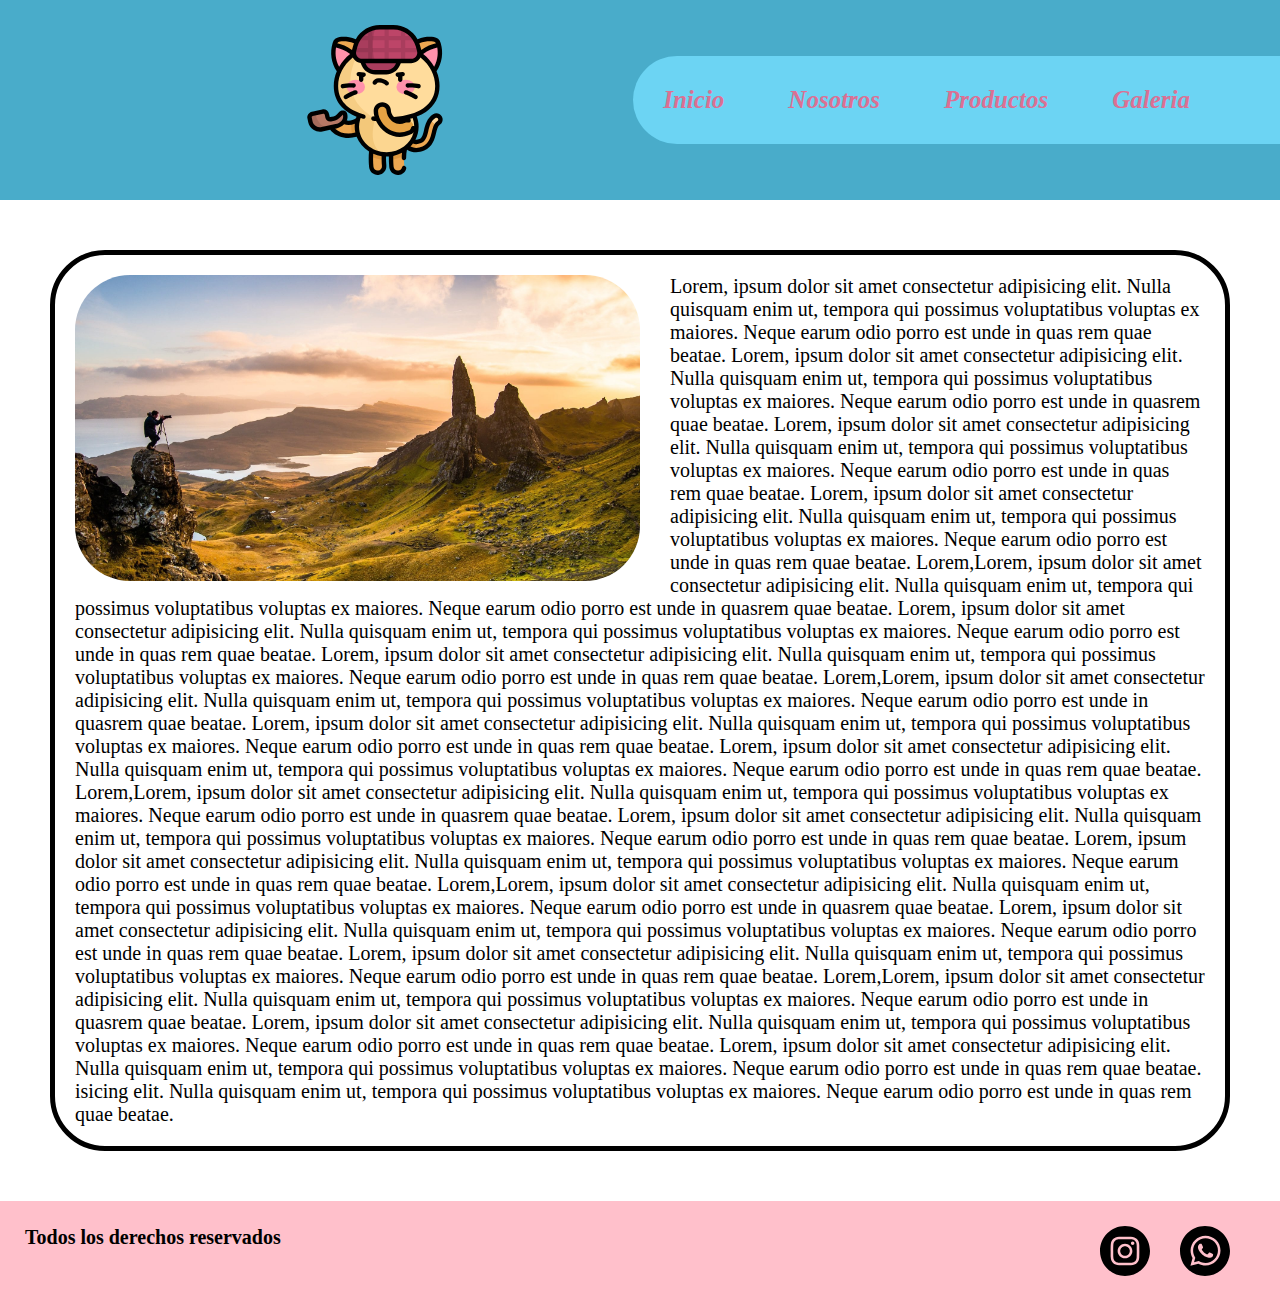
==== commit 4a05d0de: "galeria" ====
--- a/nosotros.html
+++ b/nosotros.html
@@ -15,7 +15,7 @@
         <li><a href="index.html">Inicio</a></li>
         <li><a href="nosotros.html">Nosotros</a></li>
         <li><a href="productos.html">Productos</a></li>
-        <li><a href="#">MENU 4</a></li>
+        <li><a href="galeria.html">Galeria</a></li>
     </ul>
 
 </header>
--- a/css/style.css
+++ b/css/style.css
@@ -237,6 +237,78 @@
   text-decoration: none;
   color: inherit;
 }
+
+/*----------------------------------------------------*/
+/*                                                    */
+/*                PAGINA GALERIA                      */
+/*                                                    */
+/*----------------------------------------------------*/
+
+.galeria__conte {
+  background-color: aqua;
+  width: 95%;
+  height: 100%;
+  margin: 20px auto;
+  display: grid;
+  grid-template-columns: 1fr 1fr 1fr;
+  grid-template-rows: 500px 500px 500px;
+}
+
+.a {
+  border: 1px solid black;
+  background-color: coral;
+  grid-row: 1/3;
+  grid-column: 1/3;
+}
+.a img {
+  width: 100%;
+  height: 100%;
+  object-fit: cover;
+}
+.b {
+  border: 1px solid black;
+  background-color: rgb(255, 200, 80);
+  grid-row: 1/2;
+  grid-column: 3/4;
+}
+.b img {
+  width: 100%;
+  height: 100%;
+  object-fit: cover;
+}
+.c {
+  border: 1px solid black;
+  background-color: rgb(150, 255, 80);
+  grid-row: 2/3;
+  grid-column: 3/4;
+}
+.c img {
+  width: 100%;
+  height: 100%;
+  object-fit: cover;
+}
+.d {
+  border: 1px solid black;
+  background-color: rgb(220, 80, 255);
+  grid-row: 3/4;
+  grid-column: 1/2;
+}
+.d img {
+  width: 100%;
+  height: 100%;
+  object-fit: cover;
+}
+.e {
+  border: 1px solid black;
+  background-color: rgb(220, 24, 122);
+  grid-row: 3/4;
+  grid-column: 2/4;
+}
+.e img {
+  width: 100%;
+  height: 100%;
+  object-fit: cover;
+}
 /*----------------------------------------------------*/
 /*                                                    */
 /*              MEDIA QUERY PRINCIPAL                 */
@@ -391,6 +463,48 @@
   .conte__produ2 {
     margin: 20px auto;
   }
+
+  /*-----------------PAGINA Galeria---------------------*/
+  .galeria__conte {
+    background-color: rgba(0, 255, 0, 0.583);
+    grid-template-columns: 300px;
+    grid-template-rows: 1fr 1fr 1fr 1fr;
+    justify-content: center;
+    padding-bottom: 20px;
+  }
+
+  .a {
+    margin-top: 20px;
+    grid-row: 1/2;
+    grid-column: 1/2;
+  }
+  .a img {
+    width: 100%;
+  }
+
+  .b {
+    margin-top: 20px;
+    grid-row: 2/3;
+    grid-column: 1/2;
+  }
+
+  .c {
+    margin-top: 20px;
+    grid-row: 3/4;
+    grid-column: 1/2;
+  }
+
+  .d {
+    margin-top: 20px;
+    grid-row: 4/5;
+    grid-column: 1/2;
+  }
+
+  .e {
+    margin-top: 20px;
+    grid-row: 6/7;
+    grid-column: 1/2;
+  }
 }
 
 /*----------------------------------------------------*/
